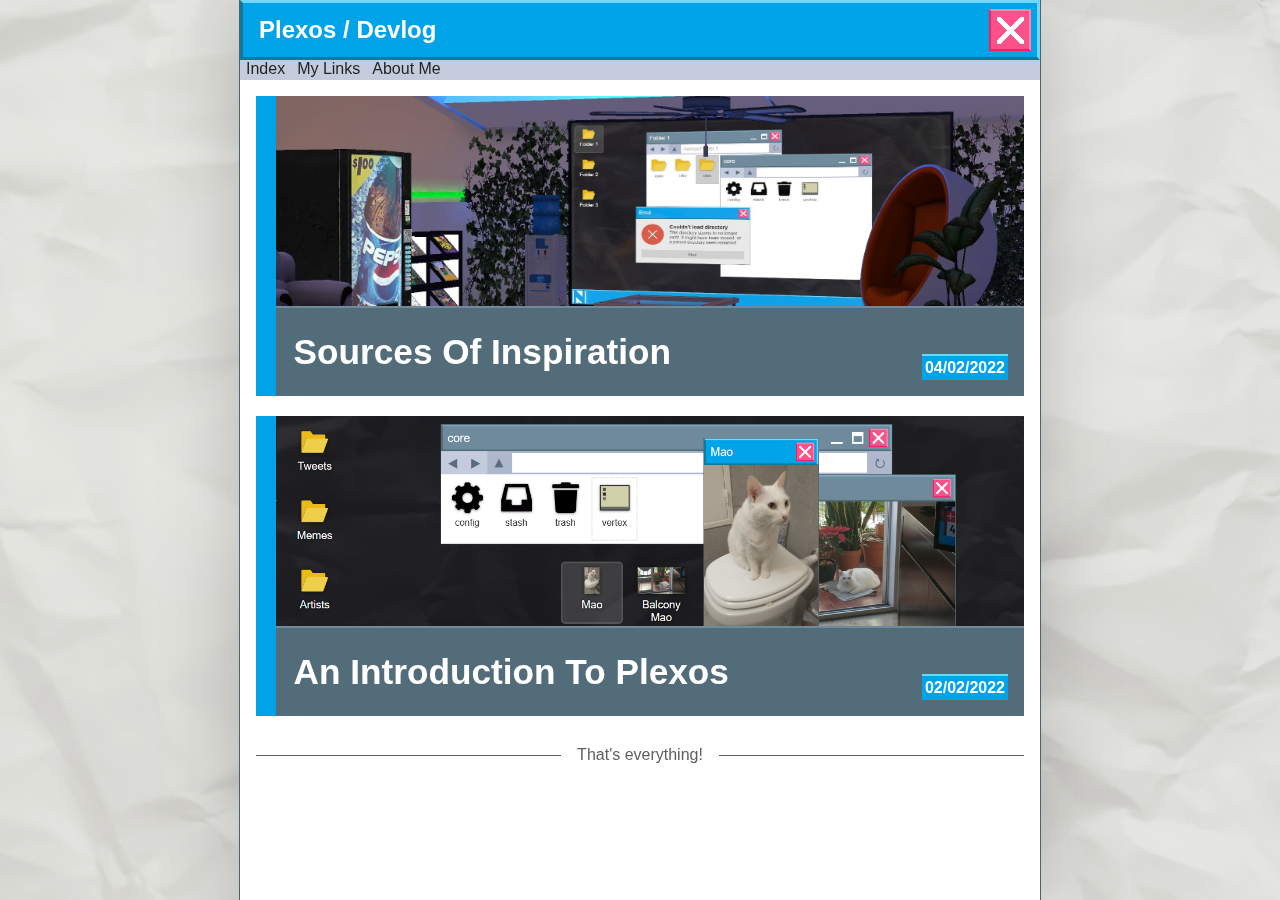
==== index.html @ 8edbabf7 "Initial blog state" ====
<!DOCTYPE html>
<html lang="en">
<head>
    <script src="scripts/script.js"></script>
    <meta charset="UTF-8">
    <meta http-equiv="X-UA-Compatible" content="IE=edge">
    <meta name="viewport" content="width=device-width, initial-scale=1.0">

    <meta property="og:title" content="Plexos / Devlog" />
    <meta property="og:type" content="website" />
    <meta property="og:url" content="https://plexos.neocities.org/">
    <meta property="og:image" content="/assets/previews/index.png" />
    <meta property="og:description" content="Pentacoro's webpage for logging development progress on the Plexos webapp. Come around!">
    <meta name="twitter:card" content="summary_large_image">
    <meta name="twitter:creator" content="@Pentacoro">
    
    <link rel="icon" type="image/png" href="/assets/norrum.png">
    <link rel="stylesheet" href="styles.css">
    <title>Plexos / Devlog</title>
</head>
<body>
    <div id="background"></div>

    <div id="container">
        <div id="column">
            <header>
                <div>
                    <h2>Plexos / Devlog</h2><button onclick="alert('I see how it is')"></button>
                </div>
                <nav>
                    <a href="/">Index</a>
                    <a href="links.html">My Links</a>
                    <a href="about.html">About Me</a>
                </nav>
            </header>
            <main id="editorjs"></main>
        </div>
    </div>


    <script src="scripts/scriptIndex.js"></script>
</body>
</html>
---- styles.css ----
* {
    margin: 0;
    box-sizing: border-box;
    font-family: Arial, Helvetica, sans-serif;
}

body {
    background-color: rgba(233, 233, 233, 0);
    min-width: 360px;
}

#background {
    background: rgb(233, 233, 233) url("/assets/fondo.png") no-repeat fixed center center / cover;
    width: 100%;
    height: 100%;
    filter: contrast(1.3) brightness(0.9);
    position: fixed;
    z-index: -1;
    
}
#container {
    width: 100%;
    display: flex;
    flex-direction: column;
    justify-content: center;
    align-items: center;
}
#column {
    background-color: white;
    width: 800px;
    height: 100%;
    display: grid;
    grid-template-rows: 80px auto;
    filter: drop-shadow(0px 0px 40px rgba(0, 0, 0, 0.200));
    outline: 1px solid #4f6169;
}

/*--------------------*//*--------------------*//*--------------------*/

header {
    position: sticky;
    top: 0px;
    color: white;

    display: flex;
    flex-direction: column;

    z-index: 2;
    height: 80px;
    display: flex;
    align-items: center;
    justify-content: center;
}
header>div{
    height: 60px;
    width: 100%;

    display: grid;
    grid-template-columns: auto 42px;

    padding: 6px;

    background-color: #00A2E8;
    border-top-color: #71D5FF;
    border-right-color: #71D5FF;
    border-bottom-color: #0F7B9B;
    border-left-color: #0F7B9B;
    border-style: solid;
    border-width: 3px;
}
header>div>h2 {
    margin-top: auto;
    margin-bottom: auto;
    margin-left: 10px;

    text-overflow: ellipsis;
    white-space: nowrap;
    overflow: hidden;
}
header>div>button {
    height: 100%;
    align-self: flex-end;

    background-color: #FF5189;
    background-image: url("assets/headerClose.svg");
	background-repeat: no-repeat;
	background-position: center;
	background-size: 70%;

    border-top-color: #f788ab;
    border-right-color: #f788ab;
    border-bottom-color: #f02263;
    border-left-color: #f02263;
    border-style: solid;
    border-width: 2px;
}
header>div>button:active {
    background-color: #f02263;

    border-top-color: #be003c;
    border-right-color: #be003c;
    border-bottom-color: #FF5189;
    border-left-color: #FF5189;
    border-style: solid;
    border-width: 2px;
}
nav {
    width: 100%;
    height: 20px;
    background-color: rgb(195, 203, 221);

    display: flex;
    flex-direction: row;
}
nav>a {
    color: rgb(36, 36, 36);
    height: 20px;
    padding: 0 6px 0 6px;
    text-decoration: none;
}
nav>a:hover {
    background-color: rgb(162, 166, 177);
}

/*--------------------*//*--------------------*//*--------------------*/

#editorjs {
    min-height: 90%;
    padding: 1em 1em 0 1em;

    display: flex;
    flex-direction: column;
    background-color: white;

    overflow: auto;
}
.ce-paragraph {
    -webkit-hyphens: auto;
    -moz-hyphens: auto;
    -ms-hyphens: auto;
    hyphens: auto;
    text-align: justify;
    text-justify: inter-word;
}
#container {
    height: 100vh;
    justify-content: start;
}
/*--------------------*/
.article {
    height: 300px;
    display: grid;
    grid-template-rows: 70% 30%;

    color: white;
    text-decoration: none;
    cursor: pointer;

    margin-bottom: 20px;
    border-left: #00A2E8 20px solid;
}
a:hover>.content{
    border-top: #7ba4bd solid 2px;
    background-color: #5b7b8b;
    transition: background-color 0.05s, border-top 0.05s;
}
.image {
    background: #444444;
    background-size: cover;
}
.content {
    border-top: #6e8a9b solid 2px;
    background-color: #526c7a;
    display: grid;
    grid-template-columns: 80% 20%;
    transition: background-color 0.2s, border-top 0.2s;
}
.content>span:nth-child(1) {
    display: flex;
    align-items: center;
    padding-left: 1em;
    font-size: 1.1em;
}
.content>span:nth-child(2) {
    display: flex;
    align-items: flex-end;
    justify-content: flex-end;
    padding: 0 1em 1em 0;
    text-align: right;
}
.content>span>h4{
    color: white;
    padding: 3px;
    border-top: 2px solid #71D5FF;
    background-color: #00A2E8;
}
/*--------------------*/
#list {
    padding-bottom: 1em;
}
.link:hover{
    border-top: #7ba4bd solid 2px;
    background-color: #5b7b8b;
    transition: background-color 0.05s, border-top 0.05s;
}
.link{
    display: grid;
    height: 76px;
    grid-template-columns: 76px auto 76px;
    text-decoration: none;

    border-top: #6e8a9b solid 2px;
    background-color: #526c7a;
    transition: background-color 0.2s, border-top 0.2s;
}
.link>.linkImage {
    background-color: rgb(151, 151, 151);
    background-image: url("../assets/svg/windowUI/headerClose.svg");
	background-repeat: no-repeat;
	background-position: center;
	background-size: 60%;
}
.link>span {
    display: flex;
    justify-content: center;
    align-items: center;
    user-select: none;
    color: white;
    font-size: 1.8em;
    border-left: #C3CBDD solid 2px;
}
.link>.row {
    font-size: 1.2em;
}
.link>.image {
    border: 1px solid #4f6169;
}
.linkBox.rows {
    display: flex;
    flex-direction: column;
}
.linkBox.columns {
    display: flex;
    flex-direction: row;
    justify-content: space-between;
}
.linkBox.columns>.link {
    grid-template-columns: 50px auto;
    width: 33.3%;
    height: 50px;
}
.marginRight{
    margin-right: 1em;
}
/*--------------------*/
#ender {
    display: flex;
    margin: 10px 0 10px 0
}
#ender>.endline {
    flex-grow: 2;
    height: 1px;
    margin: auto 0 auto 0;
    background-color: rgb(95, 95, 95);
}
#ender>.endtext {
    flex-grow: 0;
    margin: 0 1em 0 1em;
    display: flex;
    align-items: center;
    justify-content: center;
}
#ender>.endtext>span {
    color: rgb(95, 95, 95);
}

/*DESKTOP*/
@media (max-width: 1024px){
    #column {
        width: 80%;
    }
} /*----------------------*/

/*TABLET*/
@media (max-width: 768px){
    #column {
        width: 90%;
    }
    .linkBox.columns>.link {
        grid-template-columns: 30px auto;
        width: 33.3%;
        height: 30px;
    }
    .linkBox.columns>.link>span {
        font-size: .8em;
    }
    .marginRight{
        margin-right: .6em;
    }
    .linkBox.rows>.link>span {
        font-size: 1.5em;
    }
} /*----------------------*/

/*PHONE*/
@media (max-width: 500px){
    #column {
        width: 100%;
    }
    span>h1{
        font-size: 1.3em;
    }
    .content>span:nth-child(2) {
        display: flex;
        align-items: flex-end;
        justify-content: flex-end;
        padding: 0;
        text-align: right;
    }
    .image {
        background: #444444 url("articles/article1.png") center;
        background-size: cover;
    }
    .linkBox.columns>.link {
        grid-template-columns: 30px auto;
        width: 33.3%;
        height: 30px;
    }
    .linkBox.columns>.link>span {
        font-size: .8em;
    }
    .marginRight{
        margin-right: .6em;
    }
    .linkBox.rows>.link {
        grid-template-columns: 76px auto;
    }
    
} /*----------------------*/
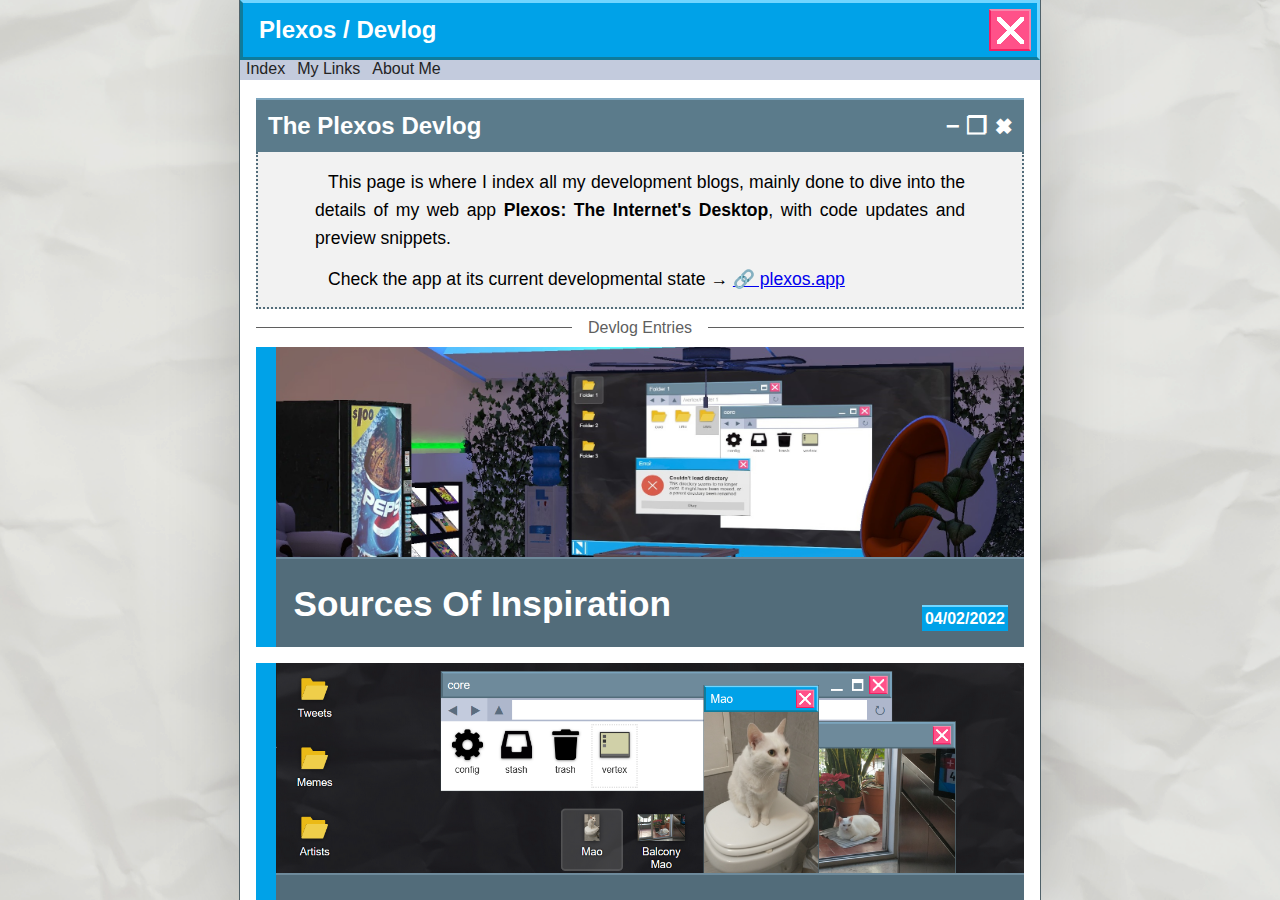
==== commit 89f0bfb1: "Cosmetic update" ====
--- a/index.html
+++ b/index.html
@@ -33,7 +33,24 @@
                     <a href="about.html">About Me</a>
                 </nav>
             </header>
-            <main id="editorjs"></main>
+            <main id="editorjs">
+                <h2 style="border-top: #7ba4bd solid 2px; background-color: #5b7b8b; color:white; padding: .5em;">The Plexos Devlog<span style="float: right;">− ❐ 🞮</span></h2>
+                <article class="winbody">
+                    <p>⠀This page is where I index all my development blogs, mainly done to dive into the details of my web app <b>Plexos: The Internet's Desktop</b>, with code updates and preview snippets.</p>
+
+                    <p>⠀Check the app at its current developmental state → <a href="https://plexos.app">🔗 plexos.app</a></p>
+                </article>
+                <div id="ender">
+                    <div class="endline"></div>
+                    <div class="endtext"><span>Devlog Entries</span></div>
+                    <div class="endline"></div>
+                </div>
+                <div id="entryList"></div>
+                <div id="entryPager"></div>
+                <footer>
+                    <span class="signature"> ▌◥▐<br> ▌◣▐<strong>  O R R U M</strong><br>P⠀ L⠀ E⠀ X⠀ U⠀ S<br></span>
+                </footer>
+            </main>
         </div>
     </div>
 
--- a/styles.css
+++ b/styles.css
@@ -121,15 +121,19 @@
 nav>a:hover {
     background-color: rgb(162, 166, 177);
 }
+footer {
+    padding: 1em 1em 0 1em;
+}
 
 /*--------------------*//*--------------------*//*--------------------*/
-
+#container {
+    height: 100vh;
+    justify-content: start;
+}
 #editorjs {
     min-height: 90%;
     padding: 1em 1em 0 1em;
 
-    display: flex;
-    flex-direction: column;
     background-color: white;
 
     overflow: auto;
@@ -142,11 +146,60 @@
     text-align: justify;
     text-justify: inter-word;
 }
-#container {
-    height: 100vh;
-    justify-content: start;
-}
+
 /*--------------------*/
+article {
+    display: flex;
+    flex-direction: column;
+    align-items: center;
+    padding: 1em 1em 0 1em;
+}
+
+article>*{
+    margin-bottom: 13px;
+    margin-left: 34px;
+    margin-right: 34px;
+    width: 650px;
+}
+article>*::selection, article>*>*::selection, article>*>*>*::selection{
+    background-color: #d4ecff;
+}
+.winbody {
+    background-color: #f2f2f2;
+    border: dotted #526c7a 2px;
+    border-top: 0px;
+}
+.signature {
+    line-height: 20px;
+    color: rgb(95, 95, 95);
+}
+footer {
+    display: flex;
+    justify-content: center;
+
+    border-top: rgb(95, 95, 95) solid 1px;
+    margin: 10px 0 10px 0;
+    padding: 10px 0 0px 0;
+}
+h1 {
+    font-size: 2em;
+}
+h6 {
+    color: #777777;
+}
+h1,h2,h3,h4,h5,h6{
+    margin-top: 2px;
+}
+p, ol, ul {
+    line-height: 1.6em;
+    outline: none;
+    hyphens: auto;
+    text-align: justify;
+    text-justify: inter-word;
+}
+p {
+    font-size: 1.1em;
+}
 .article {
     height: 300px;
     display: grid;
@@ -156,8 +209,11 @@
     text-decoration: none;
     cursor: pointer;
 
-    margin-bottom: 20px;
+    margin-bottom: 1em;
     border-left: #00A2E8 20px solid;
+}
+.article:nth-last-child(2) {
+    margin-bottom: 0px;
 }
 a:hover>.content{
     border-top: #7ba4bd solid 2px;
@@ -279,6 +335,18 @@
     #column {
         width: 80%;
     }
+    article>*{
+        margin-left: 0px;
+        margin-right: 0px;
+        width: 650px;
+    }
+} /*----------------------*/
+
+/*THIN DESKTOP*/
+@media (max-width: 926px){
+    article>*{
+        width: 500px;
+    }
 } /*----------------------*/
 
 /*TABLET*/
@@ -299,6 +367,11 @@
     }
     .linkBox.rows>.link>span {
         font-size: 1.5em;
+    }
+    article>*{
+        margin-left: 0px;
+        margin-right: 0px;
+        width: 100%;
     }
 } /*----------------------*/
 
@@ -335,5 +408,9 @@
     .linkBox.rows>.link {
         grid-template-columns: 76px auto;
     }
+    article{
+        padding-left: 15px;
+        padding-right: 15px;
+    }
     
 } /*----------------------*/